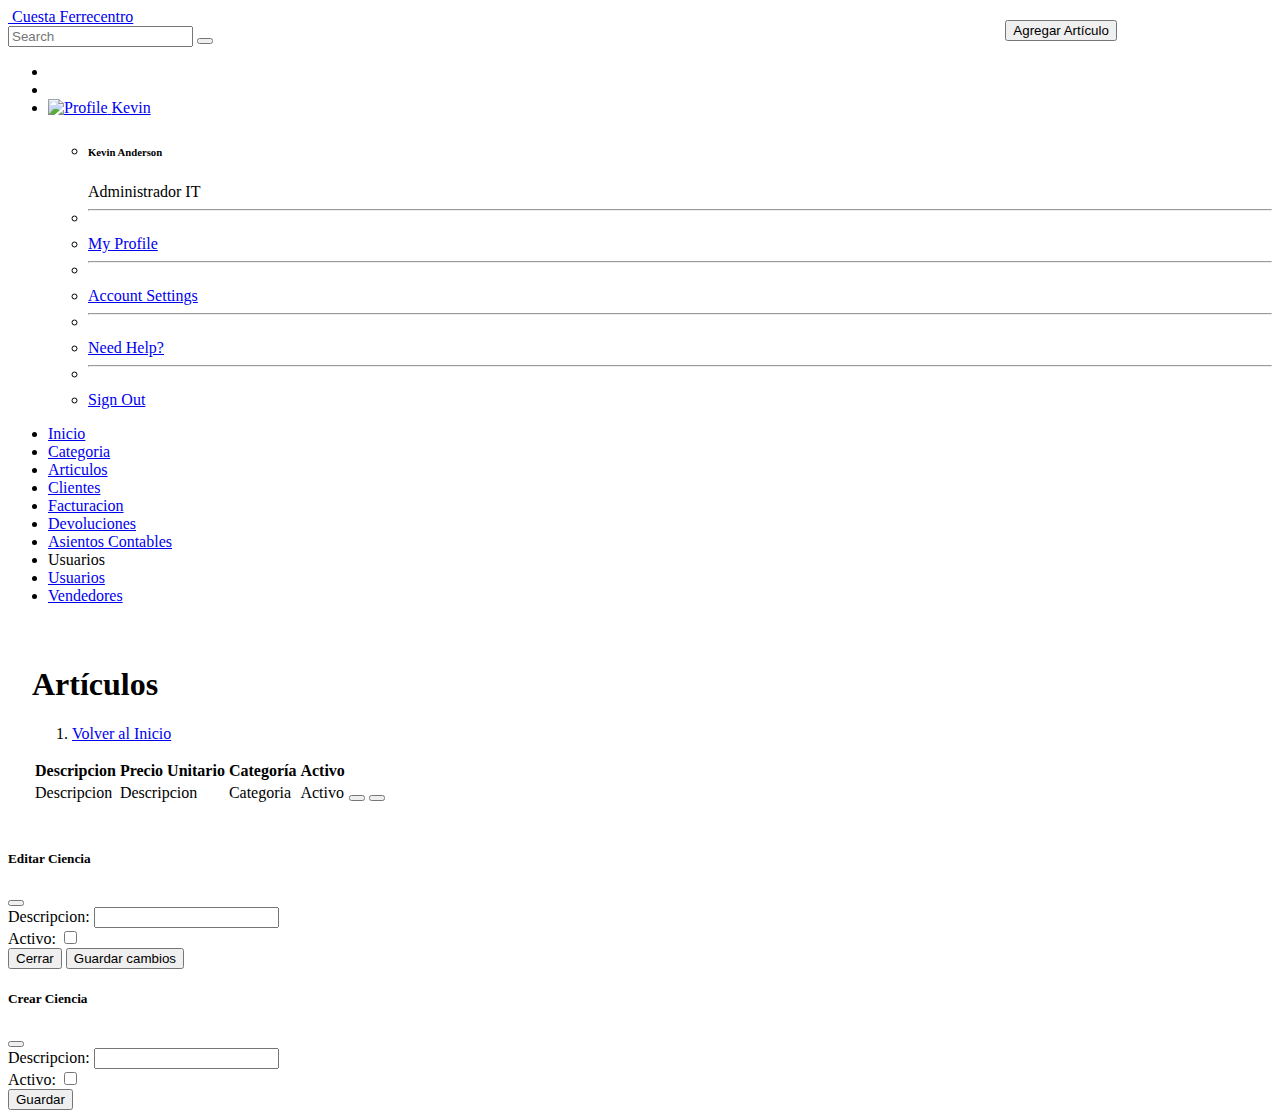
==== src/main/resources/templates/articulos.html @ e39d4e05 "first commit" ====
<!DOCTYPE html>
<html lang="en">

<head>
	<meta charset="utf-8">
	<meta content="width=device-width, initial-scale=1.0" name="viewport">

	<title>Gestion de Artículos</title>
	<meta content="" name="description">
	<meta content="" name="keywords">

	<!-- Favicons -->
	<link href="assets/img/favicon.png" rel="icon">
	<link href="assets/img/apple-touch-icon.png" rel="apple-touch-icon">

	<!-- Google Fonts -->
	<link href="https://fonts.gstatic.com" rel="preconnect">
	<link
		href="https://fonts.googleapis.com/css?family=Open+Sans:300,300i,400,400i,600,600i,700,700i|Nunito:300,300i,400,400i,600,600i,700,700i|Poppins:300,300i,400,400i,500,500i,600,600i,700,700i"
		rel="stylesheet">

	<!-- Vendor CSS Files -->
	<link href="assets/vendor/bootstrap/css/bootstrap.min.css" rel="stylesheet">
	<link href="assets/vendor/bootstrap-icons/bootstrap-icons.css" rel="stylesheet">
	<link href="assets/vendor/boxicons/css/boxicons.min.css" rel="stylesheet">
	<link href="assets/vendor/quill/quill.snow.css" rel="stylesheet">
	<link href="assets/vendor/quill/quill.bubble.css" rel="stylesheet">
	<link href="assets/vendor/remixicon/remixicon.css" rel="stylesheet">
	<link href="assets/vendor/simple-datatables/style.css" rel="stylesheet">

	<!-- Template Main CSS File -->
	<link href="assets/css/style.css" rel="stylesheet">
	<!-- DataTables CSS -->
	<link rel="stylesheet" href="https://cdn.datatables.net/1.12.1/css/jquery.dataTables.min.css">
	<link rel="stylesheet" href="https://cdn.datatables.net/buttons/1.7.1/css/buttons.dataTables.min.css">
	<!-- jQuery -->
	<script src="https://code.jquery.com/jquery-3.6.0.min.js"></script>
	<!-- DataTables JS -->
	<script src="https://cdn.datatables.net/1.12.1/js/jquery.dataTables.min.js"></script>
	<script src="https://cdn.datatables.net/buttons/1.7.1/js/dataTables.buttons.min.js"></script>
	<script src="https://cdnjs.cloudflare.com/ajax/libs/jszip/3.1.3/jszip.min.js"></script>
	<script src="https://cdn.datatables.net/buttons/1.7.1/js/buttons.html5.min.js"></script>
	<script src="https://cdn.datatables.net/buttons/1.7.1/js/buttons.print.min.js"></script>
	<script src="https://cdnjs.cloudflare.com/ajax/libs/pdfmake/0.1.53/pdfmake.min.js"></script>
	<script src="https://cdnjs.cloudflare.com/ajax/libs/pdfmake/0.1.53/vfs_fonts.js"></script>

</head>

<body>

	<div th:if="${errorMessage}" class="alert alert-danger" th:text="${errorMessage}"></div>


	<!-- ======= Header ======= -->
	<header id="header" class="header fixed-top d-flex align-items-center">

		<div class="d-flex align-items-center justify-content-between">
			<a href="index.html" class="logo d-flex align-items-center">
				<img src="assets/img/logo.png" alt="">
				<span class="d-none d-lg-block">Cuesta Ferrecentro</span>
			</a>
			<i class="bi bi-list toggle-sidebar-btn"></i>
		</div><!-- End Logo -->

		<div class="search-bar">
			<form class="search-form d-flex align-items-center" method="POST" action="#">
				<input type="text" name="query" placeholder="Search" title="Enter search keyword">
				<button type="submit" title="Search"><i class="bi bi-search"></i></button>
			</form>
		</div><!-- End Search Bar -->

		<nav class="header-nav ms-auto">
			<ul class="d-flex align-items-center">

				<li class="nav-item d-block d-lg-none">
					<a class="nav-link nav-icon search-bar-toggle " href="#">
						<i class="bi bi-search"></i>
					</a>
				</li><!-- End Search Icon-->

				<li class="nav-item dropdown">


				</li><!-- End Messages Nav -->

				<li class="nav-item dropdown pe-3">

					<a class="nav-link nav-profile d-flex align-items-center pe-0" href="#" data-bs-toggle="dropdown">
						<img src="assets/img/profile-img.jpg" alt="Profile" class="rounded-circle">
						<span class="d-none d-md-block dropdown-toggle ps-2">Kevin</span>
					</a><!-- End Profile Iamge Icon -->

					<ul class="dropdown-menu dropdown-menu-end dropdown-menu-arrow profile">
						<li class="dropdown-header">
							<h6>Kevin Anderson</h6>
							<span>Administrador IT</span>
						</li>
						<li>
							<hr class="dropdown-divider">
						</li>

						<li>
							<a class="dropdown-item d-flex align-items-center" href="users-profile.html">
								<i class="bi bi-person"></i>
								<span>My Profile</span>
							</a>
						</li>
						<li>
							<hr class="dropdown-divider">
						</li>

						<li>
							<a class="dropdown-item d-flex align-items-center" href="users-profile.html">
								<i class="bi bi-gear"></i>
								<span>Account Settings</span>
							</a>
						</li>
						<li>
							<hr class="dropdown-divider">
						</li>

						<li>
							<a class="dropdown-item d-flex align-items-center" href="pages-faq.html">
								<i class="bi bi-question-circle"></i>
								<span>Need Help?</span>
							</a>
						</li>
						<li>
							<hr class="dropdown-divider">
						</li>

						<li>
							<a class="dropdown-item d-flex align-items-center" href="#">
								<i class="bi bi-box-arrow-right"></i>
								<span>Sign Out</span>
							</a>
						</li>

					</ul><!-- End Profile Dropdown Items -->
				</li><!-- End Profile Nav -->

			</ul>
		</nav><!-- End Icons Navigation -->

	</header><!-- End Header -->

	<!-- ======= Sidebar ======= -->
	<aside id="sidebar" class="sidebar">

		<ul class="sidebar-nav" id="sidebar-nav">

			<li class="nav-item">
				<a class="nav-link " href="/index">
					<i class="bi bi-grid"></i>
					<span>Inicio</span>
				</a>

			<li class="nav-item">
				<a class="nav-link collapsed" data-bs-target="#components-nav" href="/categorias">
					<i class="bi bi-menu-button-wide"></i><span>Categoria</span>
				</a>


			<li class="nav-item">
				<a class="nav-link collapsed" data-bs-target="#forms-nav" href="/articulos">
					<i class="bi bi-journal-text"></i><span>Articulos</span>
				</a>
			<li class="nav-item">
				<a class="nav-link collapsed" data-bs-target="#forms-nav" href="/clientes">
					<i class="bi bi-journal-text"></i><span>Clientes</span>
				</a>

			</li><!-- End Forms Nav -->
			<li class="nav-item">
				<a class="nav-link collapsed" data-bs-target="#forms-nav" href="/facturacion">
					<i class="bi bi-journal-text"></i><span>Facturacion</span>
				</a>

			</li><!-- End Forms Nav -->


			<li class="nav-item">
				<a class="nav-link collapsed" data-bs-target="#tables-nav" href="/devoluciones">
					<i class="bi bi-layout-text-window-reverse"></i><span>Devoluciones</span>
				</a>

			</li><!-- End Tables Nav -->		

			

			<li class="nav-item">
				<a class="nav-link collapsed" data-bs-target="#icons-nav" href="/asientosContables">
					<i class="bi bi-gem"></i><span>Asientos Contables</span>
				</a>

			</li><!-- End Icons Nav -->

			<li class="nav-heading">Usuarios</li>

			<li class="nav-item">
				<a class="nav-link collapsed" href="/usuarios">
					<i class="bi bi-person"></i>
					<span>Usuarios</span>
				</a>
			</li><!-- End Profile Page Nav -->

			<li class="nav-item">
				<a class="nav-link collapsed" href="/vendedores">
					<i class="bi bi-question-circle"></i>
					<span>Vendedores</span>
				</a>
			</li><!-- End F.A.Q Page Nav -->
		</ul>

	</aside><!-- End Sidebar-->
	<main id="main" class="main">

		<div class="card" style="padding: 1.5em;">

			<div class="card-body">
				<div class="pagetitle">
					<h1>Artículos</h1>
					<nav>
						<ol class="breadcrumb">
							<li class="breadcrumb-item"><a href="/index">Volver al Inicio</a></li>
							<button style="margin-left: 70em; display: inline-block; position: absolute; top: 20px;"
								type="button" class="btn btn-info" data-bs-toggle="modal"
								data-bs-target="#crearArticuloModal">
								Agregar Artículo
							</button>
						</ol>
					</nav>
				</div><!-- End Page Title -->

				<table class="table table-hover datatable">
					<thead>
						<tr>
							<th>Descripcion</th>
							<th>Precio Unitario</th>
							<th>Categoría</th>
							<th>Activo</th>
							<th></th>
						</tr>
					</thead>
					<tbody>
						<tr th:each="articulo:${articulos}">
							<td th:text="${articulo.descripcion}">Descripcion</td>
							<td th:text="${articulo.precio_unitario}">Descripcion</td>
							<td th:text="${articulo.categoria != null ? articulo.categoria.descripcion : 'Sin categoría'}">Categoria</td>
							<td th:text="${articulo.activo ? 'Sí' : 'No'}">Activo</td>
							<td> <button type="button" class="btn btn-info editButton" th:data-id="${articulo.id}"
									data-bs-toggle="modal" data-bs-target="#editArticulosModal">
									<i class="bi bi-pencil-square"></i>
								</button>
								<form th:action="@{/articulos/delete/{id}(id=${articulo.id})}" method="post"
									style="display:inline;">
									<button type="submit" class="btn btn-danger">
										<i class="bi bi-trash"></i>
									</button>
								</form>
							</td>

						</tr>
					</tbody>
				</table>
			</div>
		</div>


	</main><!-- End #main -->

	<!-- Modal para Editar Ciencias -->

	<div class="modal fade" id="editCienciasModal" tabindex="-1" aria-labelledby="editAutoresLabel" aria-hidden="true">
		<div class="modal-dialog">
			<div class="modal-content">
				<div class="modal-header">
					<h5 class="modal-title" id="editAutoresLabel">Editar Ciencia</h5>
					<button type="button" class="btn-close" data-bs-dismiss="modal" aria-label="Close"></button>
				</div>
				<div class="modal-body">
					<form id="cienciasForm" th:action="@{/articulos/update}" method="post" th:object="${articulos}">
						<input type="hidden" id="cienciaId" name="id">
						<div class="form-group">
							<label for="nombre">Descripcion:</label>
							<input type="text" class="form-control" id="descripcion" name="descripcion"
								th:value="${articulo?.descripcion}">
						</div>

						<div class="form-group">
							<label for="activo">Activo:</label>
							<input type="checkbox" class="form-check-input" id="activo" name="activo">
						</div>

						<div class="modal-footer">
							<button type="button" class="btn btn-secondary" data-bs-dismiss="modal">Cerrar</button>
							<button type="submit" class="btn btn-primary">Guardar cambios</button>
						</div>
					</form>
				</div>
			</div>
		</div>
	</div>



	<!-- Modal para Crear Ciencias -->
	<div class="modal fade" id="crearCienciaModal" tabindex="-1" aria-labelledby="crearCienciasLabel"
		aria-hidden="true">
		<div class="modal-dialog">
			<div class="modal-content">
				<div class="modal-header">
					<h5 class="modal-title" id="crearCienciasLabel">Crear Ciencia</h5>
					<button type="button" class="btn-close" data-bs-dismiss="modal" aria-label="Close"></button>
				</div>
				<div class="modal-body">
					<form th:action="@{/articulos/addnew}" method="post" th:object="${articulo}">
						<div class="form-group">
							<label for="nombre">Descripcion:</label>
							<input type="text" class="form-control" id="descripcion" name="descripcion"
								th:value="${articulo?.descripcion}">
						</div>
						<div class="form-group">
							<label for="activo">Activo:</label>
							<input type="checkbox" class="form-check-input" id="activo" name="activo"
								th:checked="${autor?.activo}">
						</div>
						<button type="submit" class="btn btn-primary">Guardar</button>
					</form>
				</div>
			</div>
		</div>
	</div>








	<!-- ======= Footer ======= -->
	<footer id="footer" class="footer">

	</footer><!-- End Footer -->

	<a href="#" class="back-to-top d-flex align-items-center justify-content-center"><i
			class="bi bi-arrow-up-short"></i></a>

	<!-- Vendor JS Files -->
	<script src="assets/vendor/apexcharts/apexcharts.min.js"></script>
	<script src="assets/vendor/bootstrap/js/bootstrap.bundle.min.js"></script>
	<script src="assets/vendor/chart.js/chart.umd.js"></script>
	<script src="assets/vendor/echarts/echarts.min.js"></script>
	<script src="assets/vendor/quill/quill.js"></script>
	<script src="assets/vendor/simple-datatables/simple-datatables.js"></script>
	<script src="assets/vendor/tinymce/tinymce.min.js"></script>
	<script src="assets/vendor/php-email-form/validate.js"></script>

	<!-- Template Main JS File -->
	<script>
		$(document).ready(function () {
			$('.datatable').DataTable({
				dom: 'Bfrtip',
				buttons: [
					{
						extend: 'excelHtml5',
						text: 'Exportar a Excel',
						title: 'Reporte de Ciencias'
					},
					{
						extend: 'pdfHtml5',
						text: 'Exportar a PDF',
						title: 'Reporte de Ciencias',
						orientation: 'landscape',
						pageSize: 'A4'
					},
					'print'
				]
			});
		});

		document.addEventListener('DOMContentLoaded', function () {
			var editAutoresModal = document.getElementById('editAutoresModal');
			if (editAutoresModal) {
				editAutoresModal.addEventListener('show.bs.modal', function (event) {
					var button = event.relatedTarget; // Button that triggered the modal
					var autorId = button.getAttribute('data-id'); // Extract the ID from data-id attribute

					// Set the autorId in the hidden input field
					document.getElementById('autorId').value = autorId;

					// Optional: Fetch additional details if needed
				});
			}
		});

		document.addEventListener('DOMContentLoaded', function () {
			document.querySelectorAll('.editButton').forEach(button => {
				button.addEventListener('click', function () {
					const cienciaId = this.getAttribute('data-id');
					const row = this.closest('tr');
					const descripcion = row.children[0].innerText;
					const activo = row.children[2].innerText === 'Sí'; // Convertir el texto en booleano


					// Rellenar el formulario del modal
					document.getElementById('cienciaId').value = cienciaId;
					document.getElementById('descripcion').value = descripcion;

				});
			});
		});



	</script>

</body>

</html>
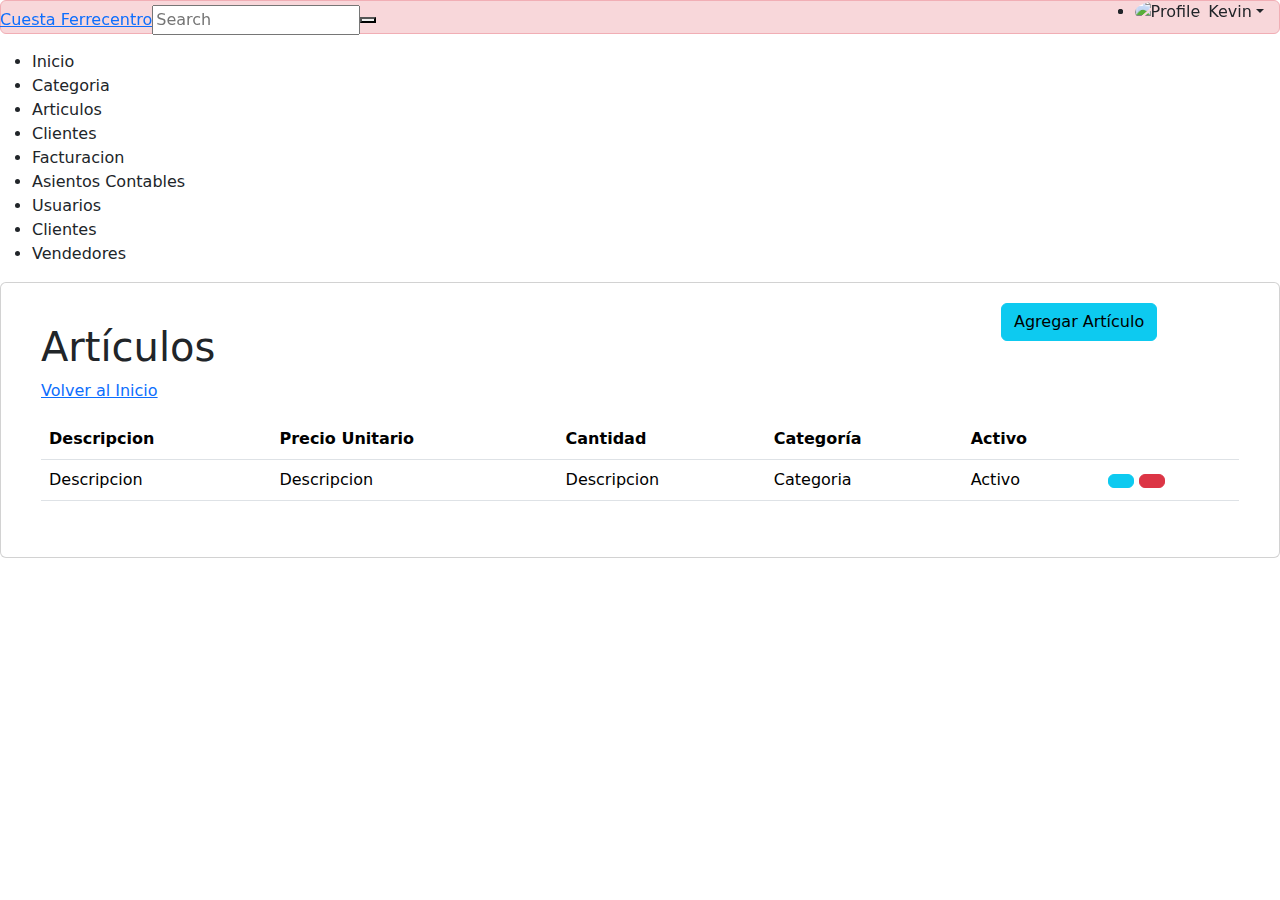
==== commit 5faaf22f: "Add js scripts to make articulos get deleted" ====
--- a/src/main/resources/templates/articulos.html
+++ b/src/main/resources/templates/articulos.html
@@ -9,9 +9,16 @@
 	<meta content="" name="description">
 	<meta content="" name="keywords">
 
+	<!-- Incluye jQuery -->
+	<meta content="" name="description">
+	<meta content="" name="keywords">
+
 	<!-- Favicons -->
 	<link href="assets/img/favicon.png" rel="icon">
 	<link href="assets/img/apple-touch-icon.png" rel="apple-touch-icon">
+	<link href="https://cdn.jsdelivr.net/npm/bootstrap@5.3.0/dist/css/bootstrap.min.css" rel="stylesheet">
+	<script src="https://code.jquery.com/jquery-3.6.0.min.js"></script>
+	<script src="https://cdn.jsdelivr.net/npm/bootstrap@5.3.0/dist/js/bootstrap.bundle.min.js"></script>
 
 	<!-- Google Fonts -->
 	<link href="https://fonts.gstatic.com" rel="preconnect">
@@ -55,7 +62,7 @@
 	<header id="header" class="header fixed-top d-flex align-items-center">
 
 		<div class="d-flex align-items-center justify-content-between">
-			<a href="index.html" class="logo d-flex align-items-center">
+			<a href="index" class="logo d-flex align-items-center">
 				<img src="assets/img/logo.png" alt="">
 				<span class="d-none d-lg-block">Cuesta Ferrecentro</span>
 			</a>
@@ -150,7 +157,7 @@
 		<ul class="sidebar-nav" id="sidebar-nav">
 
 			<li class="nav-item">
-				<a class="nav-link " href="/index">
+				<a class="nav-link " href="index">
 					<i class="bi bi-grid"></i>
 					<span>Inicio</span>
 				</a>
@@ -170,49 +177,35 @@
 					<i class="bi bi-journal-text"></i><span>Clientes</span>
 				</a>
 
-			</li><!-- End Forms Nav -->
 			<li class="nav-item">
 				<a class="nav-link collapsed" data-bs-target="#forms-nav" href="/facturacion">
 					<i class="bi bi-journal-text"></i><span>Facturacion</span>
 				</a>
 
-			</li><!-- End Forms Nav -->
-
-
-			<li class="nav-item">
-				<a class="nav-link collapsed" data-bs-target="#tables-nav" href="/devoluciones">
-					<i class="bi bi-layout-text-window-reverse"></i><span>Devoluciones</span>
-				</a>
-
-			</li><!-- End Tables Nav -->		
-
-			
-
 			<li class="nav-item">
 				<a class="nav-link collapsed" data-bs-target="#icons-nav" href="/asientosContables">
 					<i class="bi bi-gem"></i><span>Asientos Contables</span>
 				</a>
 
-			</li><!-- End Icons Nav -->
 
 			<li class="nav-heading">Usuarios</li>
 
 			<li class="nav-item">
 				<a class="nav-link collapsed" href="/usuarios">
 					<i class="bi bi-person"></i>
-					<span>Usuarios</span>
-				</a>
-			</li><!-- End Profile Page Nav -->
+					<span>Clientes</span>
+				</a>
 
 			<li class="nav-item">
 				<a class="nav-link collapsed" href="/vendedores">
 					<i class="bi bi-question-circle"></i>
 					<span>Vendedores</span>
 				</a>
-			</li><!-- End F.A.Q Page Nav -->
+			</li>
 		</ul>
 
 	</aside><!-- End Sidebar-->
+
 	<main id="main" class="main">
 
 		<div class="card" style="padding: 1.5em;">
@@ -223,7 +216,7 @@
 					<nav>
 						<ol class="breadcrumb">
 							<li class="breadcrumb-item"><a href="/index">Volver al Inicio</a></li>
-							<button style="margin-left: 70em; display: inline-block; position: absolute; top: 20px;"
+							<button style="margin-left: 60em; display: inline-block; position: absolute; top: 20px;"
 								type="button" class="btn btn-info" data-bs-toggle="modal"
 								data-bs-target="#crearArticuloModal">
 								Agregar Artículo
@@ -237,6 +230,7 @@
 						<tr>
 							<th>Descripcion</th>
 							<th>Precio Unitario</th>
+							<th>Cantidad</th>
 							<th>Categoría</th>
 							<th>Activo</th>
 							<th></th>
@@ -246,15 +240,19 @@
 						<tr th:each="articulo:${articulos}">
 							<td th:text="${articulo.descripcion}">Descripcion</td>
 							<td th:text="${articulo.precio_unitario}">Descripcion</td>
-							<td th:text="${articulo.categoria != null ? articulo.categoria.descripcion : 'Sin categoría'}">Categoria</td>
+							<td th:text="${articulo.cantidad}">Descripcion</td>
+							<td
+								th:text="${articulo.categoria != null ? articulo.categoria.descripcion : 'Sin categoría'}">
+								Categoria</td>
 							<td th:text="${articulo.activo ? 'Sí' : 'No'}">Activo</td>
 							<td> <button type="button" class="btn btn-info editButton" th:data-id="${articulo.id}"
 									data-bs-toggle="modal" data-bs-target="#editArticulosModal">
 									<i class="bi bi-pencil-square"></i>
 								</button>
-								<form th:action="@{/articulos/delete/{id}(id=${articulo.id})}" method="post"
-									style="display:inline;">
-									<button type="submit" class="btn btn-danger">
+								<form id="deleteForm" th:action="@{/articulos/delete/{id}(id=${articulo.id})}"
+									method="post" style="display:inline;">
+									<button type="button" class="btn btn-danger"
+										th:onclick="abrirModalEliminar([[${articulo.id}]])">
 										<i class="bi bi-trash"></i>
 									</button>
 								</form>
@@ -269,63 +267,51 @@
 
 	</main><!-- End #main -->
 
-	<!-- Modal para Editar Ciencias -->
-
-	<div class="modal fade" id="editCienciasModal" tabindex="-1" aria-labelledby="editAutoresLabel" aria-hidden="true">
-		<div class="modal-dialog">
-			<div class="modal-content">
-				<div class="modal-header">
-					<h5 class="modal-title" id="editAutoresLabel">Editar Ciencia</h5>
-					<button type="button" class="btn-close" data-bs-dismiss="modal" aria-label="Close"></button>
-				</div>
-				<div class="modal-body">
-					<form id="cienciasForm" th:action="@{/articulos/update}" method="post" th:object="${articulos}">
-						<input type="hidden" id="cienciaId" name="id">
-						<div class="form-group">
-							<label for="nombre">Descripcion:</label>
-							<input type="text" class="form-control" id="descripcion" name="descripcion"
-								th:value="${articulo?.descripcion}">
-						</div>
-
-						<div class="form-group">
-							<label for="activo">Activo:</label>
-							<input type="checkbox" class="form-check-input" id="activo" name="activo">
-						</div>
-
-						<div class="modal-footer">
-							<button type="button" class="btn btn-secondary" data-bs-dismiss="modal">Cerrar</button>
-							<button type="submit" class="btn btn-primary">Guardar cambios</button>
-						</div>
-					</form>
-				</div>
-			</div>
-		</div>
-	</div>
-
-
-
-	<!-- Modal para Crear Ciencias -->
-	<div class="modal fade" id="crearCienciaModal" tabindex="-1" aria-labelledby="crearCienciasLabel"
+	<!-- Modal para Editar Articulos -->
+
+	<div class="modal fade" id="EditarArticuloModal" tabindex="-1" aria-labelledby="editArticulosLabel"
 		aria-hidden="true">
 		<div class="modal-dialog">
 			<div class="modal-content">
 				<div class="modal-header">
-					<h5 class="modal-title" id="crearCienciasLabel">Crear Ciencia</h5>
+					<h5 class="modal-title" id="editArticulosLabel">Editar Articulo</h5>
 					<button type="button" class="btn-close" data-bs-dismiss="modal" aria-label="Close"></button>
 				</div>
 				<div class="modal-body">
-					<form th:action="@{/articulos/addnew}" method="post" th:object="${articulo}">
+					<form id="cienciasForm" th:action="@{/articulos/update}" method="post" th:object="${articulos}">
+						<input type="hidden" id="articuloId" name="id">
 						<div class="form-group">
 							<label for="nombre">Descripcion:</label>
 							<input type="text" class="form-control" id="descripcion" name="descripcion"
 								th:value="${articulo?.descripcion}">
 						</div>
 						<div class="form-group">
-							<label for="activo">Activo:</label>
-							<input type="checkbox" class="form-check-input" id="activo" name="activo"
-								th:checked="${autor?.activo}">
-						</div>
-						<button type="submit" class="btn btn-primary">Guardar</button>
+							<label for="nombre">Precio Unitario:</label>
+							<input type="text" class="form-control" id="descripcion" name="precio_unitario"
+								th:value="${articulo?.precio_unitario}">
+						</div>
+						<div class="form-group">
+							<label for="nombre">Cantidad:</label>
+							<input type="text" class="form-control" id="cantidad" name="cantidad"
+								th:value="${articulo?.cantidad}">
+						</div>
+
+						<div class="form-group">
+							<label for="idioma">Categoria:</label>
+							<select class="form-control" id="categoria" name="categoria.id">
+								<option th:each="categoria : ${categorias}" th:value="${categoria.id}"
+									th:text="${categoria.descripcion}"></option>
+							</select>
+						</div>
+						<div class="form-group">
+							<label for="activo">Activo</label>
+							<input type="checkbox" class="form-check-input" id="activo" name="activo">
+						</div>
+
+						<div class="modal-footer">
+							<button type="button" class="btn btn-secondary" data-bs-dismiss="modal">Cerrar</button>
+							<button type="submit" class="btn btn-primary">Guardar cambios</button>
+						</div>
 					</form>
 				</div>
 			</div>
@@ -333,9 +319,72 @@
 	</div>
 
 
-
-
-
+	<!-- Modal para Crear Articulos -->
+	<div class="modal fade" id="crearArticuloModal" tabindex="-1" aria-labelledby="crearArticulosLabel"
+		aria-hidden="true">
+		<div class="modal-dialog">
+			<div class="modal-content">
+				<div class="modal-header">
+					<h5 class="modal-title" id="crearArticulosLabel">Crear Articulo</h5>
+					<button type="button" class="btn-close" data-bs-dismiss="modal" aria-label="Close"></button>
+				</div>
+				<div class="modal-body">
+					<form th:action="@{/articulos/addnew}" method="post" th:object="${articulo}">
+						<div class="form-group">
+							<label for="nombre">Descripcion:</label>
+							<input type="text" class="form-control" id="descripcion" name="descripcion"
+								th:value="${articulo?.descripcion}">
+						</div>
+						<div class="form-group">
+							<label for="nombre">Precio Unitario:</label>
+							<input type="text" class="form-control" id="descripcion" name="precio_unitario"
+								th:value="${articulo?.precio_unitario}">
+						</div>
+						<div class="form-group">
+							<label for="nombre">Cantidad:</label>
+							<input type="text" class="form-control" id="cantidad" name="cantidad"
+								th:value="${articulo?.cantidad}">
+						</div>
+
+						<div class="form-group">
+							<label for="idioma">Categoria:</label>
+							<select class="form-control" id="categoria" name="categoria.id">
+								<option th:each="categoria : ${categorias}" th:value="${categoria.id}"
+									th:text="${categoria.descripcion}"></option>
+							</select>
+						</div>
+						<br>
+						<div class="form-group" style="margin-top: 0.5px;">
+							<label for="activo">Activo</label>
+							<input type="checkbox" class="form-check-input" id="activo" name="activo">
+						</div>
+						<br>
+						<button type="submit" class="btn btn-primary">Guardar</button>
+					</form>
+				</div>
+			</div>
+		</div>
+	</div>
+
+	<!-- Modal para Disminuir Cantidad de Artículo -->
+	<div class="modal fade" id="deleteModal" tabindex="-1" aria-labelledby="BorrarArticulosLabel" aria-hidden="true">
+		<div class="modal-dialog">
+			<div class="modal-content">
+				<div class="modal-header">
+					<h5 class="modal-title" id="BorrarArticulosLabel">Disminuir Cantidad de Artículo</h5>
+					<button type="button" class="btn-close" data-bs-dismiss="modal" aria-label="Close"></button>
+				</div>
+				<div class="modal-body">
+					<p>Ingrese la cantidad que desea eliminar:</p>
+					<input type="number" id="cantidadEliminar" min="1" class="form-control">
+				</div>
+				<div class="modal-footer">
+					<button id="confirmarEliminar" class="btn btn-danger">Confirmar</button>
+					<button type="button" class="btn btn-secondary" data-bs-dismiss="modal">Cerrar</button>
+				</div>
+			</div>
+		</div>
+	</div>
 
 
 
@@ -347,38 +396,43 @@
 	<a href="#" class="back-to-top d-flex align-items-center justify-content-center"><i
 			class="bi bi-arrow-up-short"></i></a>
 
-	<!-- Vendor JS Files -->
-	<script src="assets/vendor/apexcharts/apexcharts.min.js"></script>
-	<script src="assets/vendor/bootstrap/js/bootstrap.bundle.min.js"></script>
-	<script src="assets/vendor/chart.js/chart.umd.js"></script>
-	<script src="assets/vendor/echarts/echarts.min.js"></script>
-	<script src="assets/vendor/quill/quill.js"></script>
-	<script src="assets/vendor/simple-datatables/simple-datatables.js"></script>
-	<script src="assets/vendor/tinymce/tinymce.min.js"></script>
-	<script src="assets/vendor/php-email-form/validate.js"></script>
-
-	<!-- Template Main JS File -->
+	<script src="assets/js/main.js"></script>
+
 	<script>
-		$(document).ready(function () {
-			$('.datatable').DataTable({
-				dom: 'Bfrtip',
-				buttons: [
-					{
-						extend: 'excelHtml5',
-						text: 'Exportar a Excel',
-						title: 'Reporte de Ciencias'
-					},
-					{
-						extend: 'pdfHtml5',
-						text: 'Exportar a PDF',
-						title: 'Reporte de Ciencias',
-						orientation: 'landscape',
-						pageSize: 'A4'
-					},
-					'print'
-				]
-			});
+
+		let articuloId;
+
+		function abrirModalEliminar(id) {
+			articuloId = id; // Guarda el ID del artículo
+
+			// Abre el modal usando Bootstrap
+			const deleteModal = new bootstrap.Modal(document.getElementById("deleteModal"));
+			deleteModal.show();
+		}
+
+		document.getElementById("confirmarEliminar").addEventListener("click", function () {
+			const cantidad = document.getElementById("cantidadEliminar").value;
+			if (cantidad > 0) {
+				// Crea un formulario de eliminación y envíalo
+				const form = document.createElement("form");
+				form.method = "POST";
+				form.action = `/articulos/delete/${articuloId}`;
+
+				const inputCantidad = document.createElement("input");
+				inputCantidad.type = "hidden";
+				inputCantidad.name = "cantidad";
+				inputCantidad.value = cantidad;
+				form.appendChild(inputCantidad);
+
+				document.body.appendChild(form);
+				form.submit();
+			} else {
+				alert("Por favor, ingrese una cantidad válida.");
+			}
 		});
+
+
+
 
 		document.addEventListener('DOMContentLoaded', function () {
 			var editAutoresModal = document.getElementById('editAutoresModal');
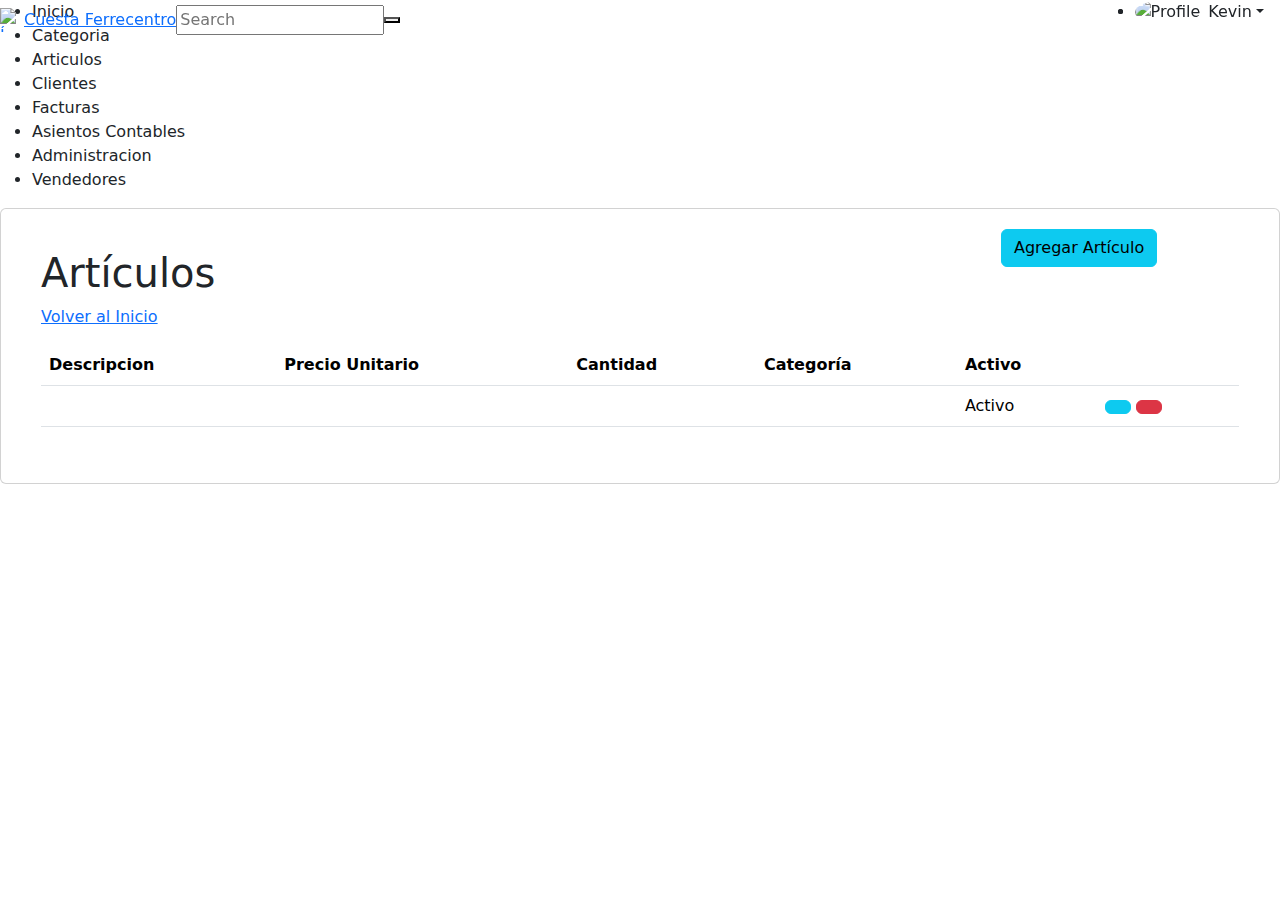
==== commit a68ed08d: "Styling the views" ====
--- a/src/main/resources/templates/articulos.html
+++ b/src/main/resources/templates/articulos.html
@@ -55,15 +55,12 @@
 
 <body>
 
-	<div th:if="${errorMessage}" class="alert alert-danger" th:text="${errorMessage}"></div>
-
-
 	<!-- ======= Header ======= -->
 	<header id="header" class="header fixed-top d-flex align-items-center">
 
 		<div class="d-flex align-items-center justify-content-between">
 			<a href="index" class="logo d-flex align-items-center">
-				<img src="assets/img/logo.png" alt="">
+				<img src="https://e7.pngegg.com/pngimages/239/499/png-clipart-computer-icons-others-miscellaneous-desktop-wallpaper-thumbnail.png" alt="Ícono" style="width: 24px; height: 24px;">
 				<span class="d-none d-lg-block">Cuesta Ferrecentro</span>
 			</a>
 			<i class="bi bi-list toggle-sidebar-btn"></i>
@@ -84,12 +81,8 @@
 						<i class="bi bi-search"></i>
 					</a>
 				</li><!-- End Search Icon-->
-
 				<li class="nav-item dropdown">
-
-
 				</li><!-- End Messages Nav -->
-
 				<li class="nav-item dropdown pe-3">
 
 					<a class="nav-link nav-profile d-flex align-items-center pe-0" href="#" data-bs-toggle="dropdown">
@@ -153,9 +146,7 @@
 
 	<!-- ======= Sidebar ======= -->
 	<aside id="sidebar" class="sidebar">
-
 		<ul class="sidebar-nav" id="sidebar-nav">
-
 			<li class="nav-item">
 				<a class="nav-link " href="index">
 					<i class="bi bi-grid"></i>
@@ -166,11 +157,9 @@
 				<a class="nav-link collapsed" data-bs-target="#components-nav" href="/categorias">
 					<i class="bi bi-menu-button-wide"></i><span>Categoria</span>
 				</a>
-
-
 			<li class="nav-item">
 				<a class="nav-link collapsed" data-bs-target="#forms-nav" href="/articulos">
-					<i class="bi bi-journal-text"></i><span>Articulos</span>
+					<i class="bi bi-tools"></i><span>Articulos</span>
 				</a>
 			<li class="nav-item">
 				<a class="nav-link collapsed" data-bs-target="#forms-nav" href="/clientes">
@@ -179,23 +168,14 @@
 
 			<li class="nav-item">
 				<a class="nav-link collapsed" data-bs-target="#forms-nav" href="/facturacion">
-					<i class="bi bi-journal-text"></i><span>Facturacion</span>
+					<i class="bi bi-receipt"></i><span>Facturas</span>
 				</a>
 
 			<li class="nav-item">
 				<a class="nav-link collapsed" data-bs-target="#icons-nav" href="/asientosContables">
-					<i class="bi bi-gem"></i><span>Asientos Contables</span>
-				</a>
-
-
-			<li class="nav-heading">Usuarios</li>
-
-			<li class="nav-item">
-				<a class="nav-link collapsed" href="/usuarios">
-					<i class="bi bi-person"></i>
-					<span>Clientes</span>
-				</a>
-
+					<i class="bi bi-bank"></i><span>Asientos Contables</span>
+				</a>
+			<li class="nav-heading">Administracion</li>
 			<li class="nav-item">
 				<a class="nav-link collapsed" href="/vendedores">
 					<i class="bi bi-question-circle"></i>
@@ -205,7 +185,6 @@
 		</ul>
 
 	</aside><!-- End Sidebar-->
-
 	<main id="main" class="main">
 
 		<div class="card" style="padding: 1.5em;">
@@ -215,7 +194,7 @@
 					<h1>Artículos</h1>
 					<nav>
 						<ol class="breadcrumb">
-							<li class="breadcrumb-item"><a href="/index">Volver al Inicio</a></li>
+							<li class="breadcrumb-item"><a href="index">Volver al Inicio</a></li>
 							<button style="margin-left: 60em; display: inline-block; position: absolute; top: 20px;"
 								type="button" class="btn btn-info" data-bs-toggle="modal"
 								data-bs-target="#crearArticuloModal">
@@ -224,7 +203,6 @@
 						</ol>
 					</nav>
 				</div><!-- End Page Title -->
-
 				<table class="table table-hover datatable">
 					<thead>
 						<tr>
@@ -238,12 +216,12 @@
 					</thead>
 					<tbody>
 						<tr th:each="articulo:${articulos}">
-							<td th:text="${articulo.descripcion}">Descripcion</td>
-							<td th:text="${articulo.precio_unitario}">Descripcion</td>
-							<td th:text="${articulo.cantidad}">Descripcion</td>
+							<td th:text="${articulo.descripcion}"></td>
+							<td th:text="${articulo.precio_unitario}"></td>
+							<td th:text="${articulo.cantidad}"></td>
 							<td
 								th:text="${articulo.categoria != null ? articulo.categoria.descripcion : 'Sin categoría'}">
-								Categoria</td>
+							</td>
 							<td th:text="${articulo.activo ? 'Sí' : 'No'}">Activo</td>
 							<td> <button type="button" class="btn btn-info editButton" th:data-id="${articulo.id}"
 									data-bs-toggle="modal" data-bs-target="#editArticulosModal">
@@ -257,18 +235,14 @@
 									</button>
 								</form>
 							</td>
-
 						</tr>
 					</tbody>
 				</table>
 			</div>
 		</div>
-
-
 	</main><!-- End #main -->
 
 	<!-- Modal para Editar Articulos -->
-
 	<div class="modal fade" id="EditarArticuloModal" tabindex="-1" aria-labelledby="editArticulosLabel"
 		aria-hidden="true">
 		<div class="modal-dialog">
@@ -295,7 +269,6 @@
 							<input type="text" class="form-control" id="cantidad" name="cantidad"
 								th:value="${articulo?.cantidad}">
 						</div>
-
 						<div class="form-group">
 							<label for="idioma">Categoria:</label>
 							<select class="form-control" id="categoria" name="categoria.id">
@@ -317,7 +290,6 @@
 			</div>
 		</div>
 	</div>
-
 
 	<!-- Modal para Crear Articulos -->
 	<div class="modal fade" id="crearArticuloModal" tabindex="-1" aria-labelledby="crearArticulosLabel"
@@ -386,8 +358,6 @@
 		</div>
 	</div>
 
-
-
 	<!-- ======= Footer ======= -->
 	<footer id="footer" class="footer">
 
@@ -396,16 +366,11 @@
 	<a href="#" class="back-to-top d-flex align-items-center justify-content-center"><i
 			class="bi bi-arrow-up-short"></i></a>
 
-	<script src="assets/js/main.js"></script>
-
 	<script>
-
 		let articuloId;
 
 		function abrirModalEliminar(id) {
-			articuloId = id; // Guarda el ID del artículo
-
-			// Abre el modal usando Bootstrap
+			articuloId = id; 
 			const deleteModal = new bootstrap.Modal(document.getElementById("deleteModal"));
 			deleteModal.show();
 		}
@@ -413,7 +378,6 @@
 		document.getElementById("confirmarEliminar").addEventListener("click", function () {
 			const cantidad = document.getElementById("cantidadEliminar").value;
 			if (cantidad > 0) {
-				// Crea un formulario de eliminación y envíalo
 				const form = document.createElement("form");
 				form.method = "POST";
 				form.action = `/articulos/delete/${articuloId}`;
@@ -423,7 +387,6 @@
 				inputCantidad.name = "cantidad";
 				inputCantidad.value = cantidad;
 				form.appendChild(inputCantidad);
-
 				document.body.appendChild(form);
 				form.submit();
 			} else {
@@ -431,20 +394,14 @@
 			}
 		});
 
-
-
-
 		document.addEventListener('DOMContentLoaded', function () {
-			var editAutoresModal = document.getElementById('editAutoresModal');
-			if (editAutoresModal) {
-				editAutoresModal.addEventListener('show.bs.modal', function (event) {
+			var editArticulosModal = document.getElementById('editArticulosModal');
+			if (editArticulosModal) {
+				editArticulosModal.addEventListener('show.bs.modal', function (event) {
 					var button = event.relatedTarget; // Button that triggered the modal
-					var autorId = button.getAttribute('data-id'); // Extract the ID from data-id attribute
-
-					// Set the autorId in the hidden input field
-					document.getElementById('autorId').value = autorId;
-
-					// Optional: Fetch additional details if needed
+					var articuloId = button.getAttribute('data-id'); // Extract the ID from data-id attribute
+
+					document.getElementById('articuloId').value = articuloId;
 				});
 			}
 		});
@@ -455,8 +412,7 @@
 					const cienciaId = this.getAttribute('data-id');
 					const row = this.closest('tr');
 					const descripcion = row.children[0].innerText;
-					const activo = row.children[2].innerText === 'Sí'; // Convertir el texto en booleano
-
+					const activo = row.children[2].innerText === 'Sí';
 
 					// Rellenar el formulario del modal
 					document.getElementById('cienciaId').value = cienciaId;
@@ -465,9 +421,6 @@
 				});
 			});
 		});
-
-
-
 	</script>
 
 </body>
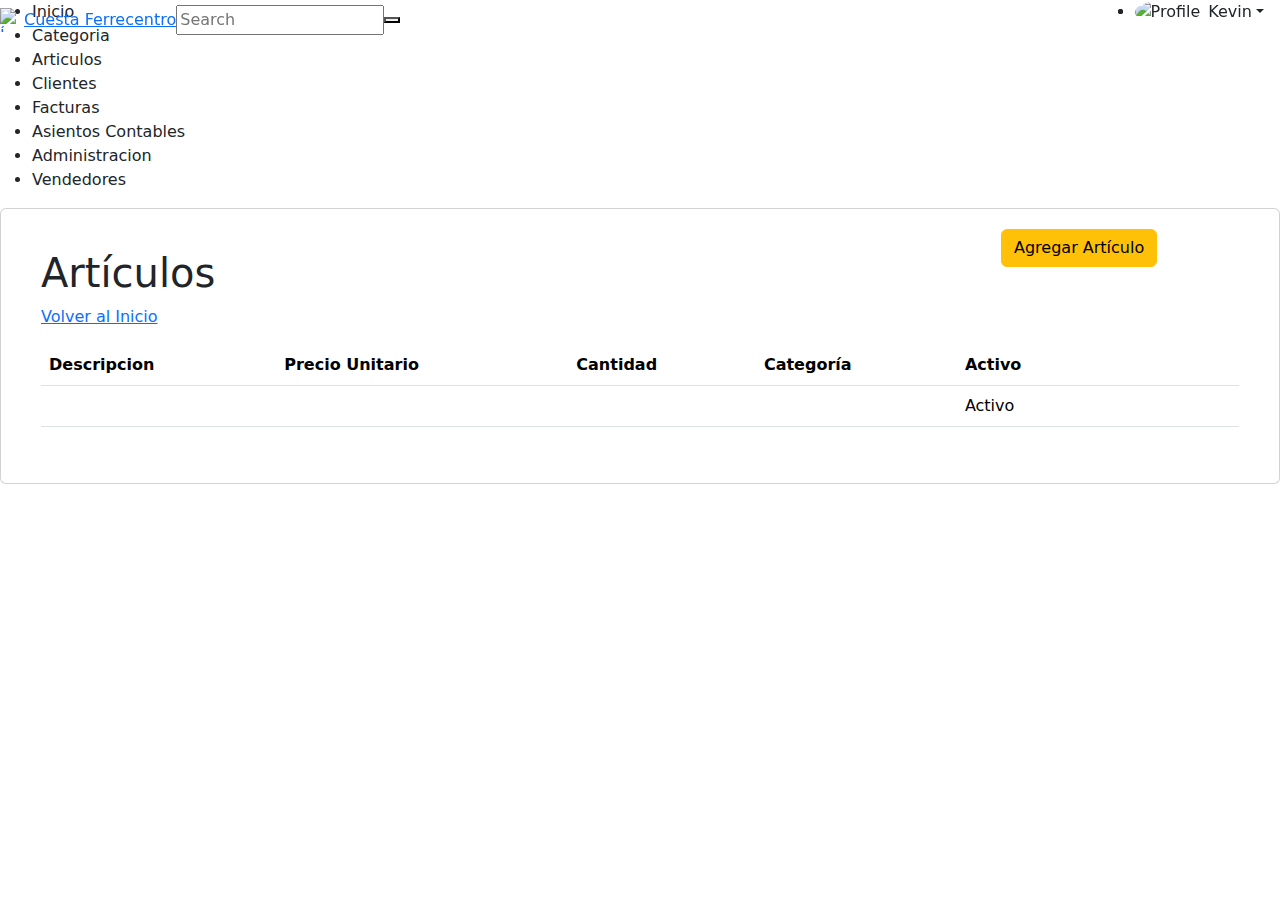
==== commit c4e70df1: "Finish adding ui fixes to the views" ====
--- a/src/main/resources/templates/articulos.html
+++ b/src/main/resources/templates/articulos.html
@@ -5,9 +5,7 @@
 	<meta charset="utf-8">
 	<meta content="width=device-width, initial-scale=1.0" name="viewport">
 
-	<title>Gestion de Artículos</title>
-	<meta content="" name="description">
-	<meta content="" name="keywords">
+	<title>Gestión de Asientos Contables</title>
 
 	<!-- Incluye jQuery -->
 	<meta content="" name="description">
@@ -51,6 +49,7 @@
 	<script src="https://cdnjs.cloudflare.com/ajax/libs/pdfmake/0.1.53/pdfmake.min.js"></script>
 	<script src="https://cdnjs.cloudflare.com/ajax/libs/pdfmake/0.1.53/vfs_fonts.js"></script>
 
+
 </head>
 
 <body>
@@ -172,7 +171,7 @@
 				</a>
 
 			<li class="nav-item">
-				<a class="nav-link collapsed" data-bs-target="#icons-nav" href="/asientosContables">
+				<a class="nav-link collapsed" data-bs-target="#icons-nav" href="/asientos">
 					<i class="bi bi-bank"></i><span>Asientos Contables</span>
 				</a>
 			<li class="nav-heading">Administracion</li>
@@ -187,176 +186,178 @@
 	</aside><!-- End Sidebar-->
 	<main id="main" class="main">
 
-		<div class="card" style="padding: 1.5em;">
-
-			<div class="card-body">
-				<div class="pagetitle">
-					<h1>Artículos</h1>
-					<nav>
-						<ol class="breadcrumb">
-							<li class="breadcrumb-item"><a href="index">Volver al Inicio</a></li>
-							<button style="margin-left: 60em; display: inline-block; position: absolute; top: 20px;"
-								type="button" class="btn btn-info" data-bs-toggle="modal"
-								data-bs-target="#crearArticuloModal">
-								Agregar Artículo
-							</button>
-						</ol>
-					</nav>
-				</div><!-- End Page Title -->
-				<table class="table table-hover datatable">
-					<thead>
-						<tr>
-							<th>Descripcion</th>
-							<th>Precio Unitario</th>
-							<th>Cantidad</th>
-							<th>Categoría</th>
-							<th>Activo</th>
-							<th></th>
-						</tr>
-					</thead>
-					<tbody>
-						<tr th:each="articulo:${articulos}">
-							<td th:text="${articulo.descripcion}"></td>
-							<td th:text="${articulo.precio_unitario}"></td>
-							<td th:text="${articulo.cantidad}"></td>
-							<td
-								th:text="${articulo.categoria != null ? articulo.categoria.descripcion : 'Sin categoría'}">
-							</td>
-							<td th:text="${articulo.activo ? 'Sí' : 'No'}">Activo</td>
-							<td> <button type="button" class="btn btn-info editButton" th:data-id="${articulo.id}"
-									data-bs-toggle="modal" data-bs-target="#editArticulosModal">
-									<i class="bi bi-pencil-square"></i>
+			<div class="card" style="padding: 1.5em;">
+
+				<div class="card-body">
+					<div class="pagetitle">
+						<h1>Artículos</h1>
+						<nav>
+							<ol class="breadcrumb">
+								<li class="breadcrumb-item"><a href="index">Volver al Inicio</a></li>
+								<button style="margin-left: 60em; display: inline-block; position: absolute; top: 20px;"
+									type="button" class="btn btn-warning" data-bs-toggle="modal"
+									data-bs-target="#crearArticuloModal">
+									Agregar Artículo
 								</button>
-								<form id="deleteForm" th:action="@{/articulos/delete/{id}(id=${articulo.id})}"
-									method="post" style="display:inline;">
-									<button type="button" class="btn btn-danger"
-										th:onclick="abrirModalEliminar([[${articulo.id}]])">
-										<i class="bi bi-trash"></i>
+							</ol>
+						</nav>
+					</div><!-- End Page Title -->
+					<table class="table table-hover datatable">
+						<thead>
+							<tr>
+								<th>Descripcion</th>
+								<th>Precio Unitario</th>
+								<th>Cantidad</th>
+								<th>Categoría</th>
+								<th>Activo</th>
+								<th></th>
+							</tr>
+						</thead>
+						<tbody>
+							<tr th:each="articulo:${articulos}">
+								<td th:text="${articulo.descripcion}"></td>
+								<td th:text="${articulo.precio_unitario}"></td>
+								<td th:text="${articulo.cantidad}"></td>
+								<td
+									th:text="${articulo.categoria != null ? articulo.categoria.descripcion : 'Sin categoría'}">
+								</td>
+								<td th:text="${articulo.activo ? 'Sí' : 'No'}">Activo</td>
+								<td> <button type="button" class="btn editButton" th:data-id="${articulo.id}"
+										data-bs-toggle="modal" data-bs-target="#editArticulosModal">
+										<i class="bi bi-pencil-square"></i>
 									</button>
-								</form>
-							</td>
-						</tr>
-					</tbody>
-				</table>
-			</div>
-		</div>
-	</main><!-- End #main -->
-
-	<!-- Modal para Editar Articulos -->
-	<div class="modal fade" id="EditarArticuloModal" tabindex="-1" aria-labelledby="editArticulosLabel"
-		aria-hidden="true">
-		<div class="modal-dialog">
-			<div class="modal-content">
-				<div class="modal-header">
-					<h5 class="modal-title" id="editArticulosLabel">Editar Articulo</h5>
-					<button type="button" class="btn-close" data-bs-dismiss="modal" aria-label="Close"></button>
-				</div>
-				<div class="modal-body">
-					<form id="cienciasForm" th:action="@{/articulos/update}" method="post" th:object="${articulos}">
-						<input type="hidden" id="articuloId" name="id">
-						<div class="form-group">
-							<label for="nombre">Descripcion:</label>
-							<input type="text" class="form-control" id="descripcion" name="descripcion"
-								th:value="${articulo?.descripcion}">
-						</div>
-						<div class="form-group">
-							<label for="nombre">Precio Unitario:</label>
-							<input type="text" class="form-control" id="descripcion" name="precio_unitario"
-								th:value="${articulo?.precio_unitario}">
-						</div>
-						<div class="form-group">
-							<label for="nombre">Cantidad:</label>
-							<input type="text" class="form-control" id="cantidad" name="cantidad"
-								th:value="${articulo?.cantidad}">
-						</div>
-						<div class="form-group">
-							<label for="idioma">Categoria:</label>
-							<select class="form-control" id="categoria" name="categoria.id">
-								<option th:each="categoria : ${categorias}" th:value="${categoria.id}"
-									th:text="${categoria.descripcion}"></option>
-							</select>
-						</div>
-						<div class="form-group">
-							<label for="activo">Activo</label>
-							<input type="checkbox" class="form-check-input" id="activo" name="activo">
-						</div>
-
-						<div class="modal-footer">
-							<button type="button" class="btn btn-secondary" data-bs-dismiss="modal">Cerrar</button>
-							<button type="submit" class="btn btn-primary">Guardar cambios</button>
-						</div>
-					</form>
+									<form id="deleteForm" th:action="@{/articulos/delete/{id}(id=${articulo.id})}"
+										method="post" style="display:inline;">
+										<button type="button" class="btn"
+											th:onclick="abrirModalEliminar([[${articulo.id}]])">
+											<i class="bi bi-trash"></i>
+										</button>
+									</form>
+								</td>
+							</tr>
+						</tbody>
+					</table>
 				</div>
 			</div>
-		</div>
-	</div>
-
-	<!-- Modal para Crear Articulos -->
-	<div class="modal fade" id="crearArticuloModal" tabindex="-1" aria-labelledby="crearArticulosLabel"
-		aria-hidden="true">
-		<div class="modal-dialog">
-			<div class="modal-content">
-				<div class="modal-header">
-					<h5 class="modal-title" id="crearArticulosLabel">Crear Articulo</h5>
-					<button type="button" class="btn-close" data-bs-dismiss="modal" aria-label="Close"></button>
-				</div>
-				<div class="modal-body">
-					<form th:action="@{/articulos/addnew}" method="post" th:object="${articulo}">
-						<div class="form-group">
-							<label for="nombre">Descripcion:</label>
-							<input type="text" class="form-control" id="descripcion" name="descripcion"
-								th:value="${articulo?.descripcion}">
-						</div>
-						<div class="form-group">
-							<label for="nombre">Precio Unitario:</label>
-							<input type="text" class="form-control" id="descripcion" name="precio_unitario"
-								th:value="${articulo?.precio_unitario}">
-						</div>
-						<div class="form-group">
-							<label for="nombre">Cantidad:</label>
-							<input type="text" class="form-control" id="cantidad" name="cantidad"
-								th:value="${articulo?.cantidad}">
-						</div>
-
-						<div class="form-group">
-							<label for="idioma">Categoria:</label>
-							<select class="form-control" id="categoria" name="categoria.id">
-								<option th:each="categoria : ${categorias}" th:value="${categoria.id}"
-									th:text="${categoria.descripcion}"></option>
-							</select>
-						</div>
-						<br>
-						<div class="form-group" style="margin-top: 0.5px;">
-							<label for="activo">Activo</label>
-							<input type="checkbox" class="form-check-input" id="activo" name="activo">
-						</div>
-						<br>
-						<button type="submit" class="btn btn-primary">Guardar</button>
-					</form>
+		</main><!-- End #main -->
+
+
+		<!-- Modal para Editar Articulos -->
+			<div class="modal fade" id="editArticulosModal" tabindex="-1" aria-labelledby="editArticulosLabel"
+				aria-hidden="true">
+				<div class="modal-dialog">
+					<div class="modal-content">
+						<div class="modal-header">
+							<h5 class="modal-title" id="editArticulosLabel">Editar Articulo</h5>
+							<button type="button" class="btn-close" data-bs-dismiss="modal" aria-label="Close"></button>
+						</div>
+						<div class="modal-body">
+							<form id="cienciasForm" th:action="@{/articulos/update}" method="post" th:object="${articulos}">
+								<input type="hidden" id="articuloId" name="id">
+								<div class="form-group">
+									<label for="nombre">Descripcion:</label>
+									<input type="text" class="form-control" id="descripcion" name="descripcion"
+										th:value="${articulo?.descripcion}">
+								</div>
+								<div class="form-group">
+									<label for="nombre">Precio Unitario:</label>
+									<input type="number" min="1" step="any" class="form-control" id="precio_unitario" name="precio_unitario"
+										th:value="${articulo?.precio_unitario}">
+								</div>
+								<div class="form-group">
+									<label for="nombre">Cantidad:</label>
+									<input type="number" class="form-control" id="cantidad" name="cantidad"
+										th:value="${articulo?.cantidad}">
+								</div>
+								<div class="form-group">
+									<label for="categoria">Categoria:</label>
+									<select class="form-control" id="categoria" name="categoria.id">
+										<option th:each="categoria : ${categorias}" th:value="${categoria.id}"
+											th:text="${categoria.descripcion}"></option>
+									</select>
+								</div>
+								<br>
+								<div class="form-group">
+									<label for="activo">Activo</label>
+									<input type="checkbox" class="form-check-input" id="activo" name="activo">
+								</div>
+								</br>
+								<div class="modal-footer">
+									<button type="button" class="btn btn-secondary" data-bs-dismiss="modal">Cerrar</button>
+									<button type="submit" class="btn btn-primary">Guardar cambios</button>
+								</div>
+							</form>
+						</div>
+					</div>
 				</div>
 			</div>
-		</div>
-	</div>
-
-	<!-- Modal para Disminuir Cantidad de Artículo -->
-	<div class="modal fade" id="deleteModal" tabindex="-1" aria-labelledby="BorrarArticulosLabel" aria-hidden="true">
-		<div class="modal-dialog">
-			<div class="modal-content">
-				<div class="modal-header">
-					<h5 class="modal-title" id="BorrarArticulosLabel">Disminuir Cantidad de Artículo</h5>
-					<button type="button" class="btn-close" data-bs-dismiss="modal" aria-label="Close"></button>
-				</div>
-				<div class="modal-body">
-					<p>Ingrese la cantidad que desea eliminar:</p>
-					<input type="number" id="cantidadEliminar" min="1" class="form-control">
-				</div>
-				<div class="modal-footer">
-					<button id="confirmarEliminar" class="btn btn-danger">Confirmar</button>
-					<button type="button" class="btn btn-secondary" data-bs-dismiss="modal">Cerrar</button>
+
+			<!-- Modal para Crear Articulos -->
+			<div class="modal fade" id="crearArticuloModal" tabindex="-1" aria-labelledby="crearArticulosLabel"
+				aria-hidden="true">
+				<div class="modal-dialog">
+					<div class="modal-content">
+						<div class="modal-header">
+							<h5 class="modal-title" id="crearArticulosLabel">Crear Articulo</h5>
+							<button type="button" class="btn-close" data-bs-dismiss="modal" aria-label="Close"></button>
+						</div>
+						<div class="modal-body">
+							<form th:action="@{/articulos/addnew}" method="post" th:object="${articulo}">
+								<div class="form-group">
+									<label for="nombre">Descripcion:</label>
+									<input type="text" class="form-control" id="descripcion" name="descripcion"
+										th:value="${articulo?.descripcion}">
+								</div>
+								<div class="form-group">
+									<label for="nombre">Precio Unitario:</label>
+									<input type="text" class="form-control" id="descripcion" name="precio_unitario"
+										th:value="${articulo?.precio_unitario}">
+								</div>
+								<div class="form-group">
+									<label for="nombre">Cantidad:</label>
+									<input type="text" class="form-control" id="cantidad" name="cantidad"
+										th:value="${articulo?.cantidad}">
+								</div>
+
+								<div class="form-group">
+									<label for="idioma">Categoria:</label>
+									<select class="form-control" id="categoria" name="categoria.id">
+										<option th:each="categoria : ${categorias}" th:value="${categoria.id}"
+											th:text="${categoria.descripcion}"></option>
+									</select>
+								</div>
+								<br>
+								<div class="form-group" style="margin-top: 0.5px;">
+									<label for="activo">Activo</label>
+									<input type="checkbox" class="form-check-input" id="activo" name="activo">
+								</div>
+								<br>
+								<button type="submit" class="btn btn-primary">Guardar</button>
+							</form>
+						</div>
+					</div>
 				</div>
 			</div>
-		</div>
-	</div>
+
+			<!-- Modal para Disminuir Cantidad de Artículo -->
+			<div class="modal fade" id="deleteModal" tabindex="-1" aria-labelledby="BorrarArticulosLabel" aria-hidden="true">
+				<div class="modal-dialog">
+					<div class="modal-content">
+						<div class="modal-header">
+							<h5 class="modal-title" id="BorrarArticulosLabel">Disminuir Cantidad de Artículo</h5>
+							<button type="button" class="btn-close" data-bs-dismiss="modal" aria-label="Close"></button>
+						</div>
+						<div class="modal-body">
+							<p>Ingrese la cantidad que desea eliminar:</p>
+							<input type="number" id="cantidadEliminar" min="1" class="form-control">
+						</div>
+						<div class="modal-footer">
+							<button id="confirmarEliminar" class="btn btn-danger">Confirmar</button>
+							<button type="button" class="btn btn-secondary" data-bs-dismiss="modal">Cerrar</button>
+						</div>
+					</div>
+				</div>
+			</div>
 
 	<!-- ======= Footer ======= -->
 	<footer id="footer" class="footer">
@@ -366,62 +367,81 @@
 	<a href="#" class="back-to-top d-flex align-items-center justify-content-center"><i
 			class="bi bi-arrow-up-short"></i></a>
 
+	
+	<!-- Template Main JS File -->
+	<script src="assets/js/main.js"></script>
+
 	<script>
-		let articuloId;
-
-		function abrirModalEliminar(id) {
-			articuloId = id; 
-			const deleteModal = new bootstrap.Modal(document.getElementById("deleteModal"));
-			deleteModal.show();
-		}
-
-		document.getElementById("confirmarEliminar").addEventListener("click", function () {
-			const cantidad = document.getElementById("cantidadEliminar").value;
-			if (cantidad > 0) {
-				const form = document.createElement("form");
-				form.method = "POST";
-				form.action = `/articulos/delete/${articuloId}`;
-
-				const inputCantidad = document.createElement("input");
-				inputCantidad.type = "hidden";
-				inputCantidad.name = "cantidad";
-				inputCantidad.value = cantidad;
-				form.appendChild(inputCantidad);
-				document.body.appendChild(form);
-				form.submit();
-			} else {
-				alert("Por favor, ingrese una cantidad válida.");
+			let articuloId;
+
+			function abrirModalEliminar(id) {
+				articuloId = id; 
+				const deleteModal = new bootstrap.Modal(document.getElementById("deleteModal"));
+				deleteModal.show();
 			}
-		});
-
-		document.addEventListener('DOMContentLoaded', function () {
-			var editArticulosModal = document.getElementById('editArticulosModal');
-			if (editArticulosModal) {
-				editArticulosModal.addEventListener('show.bs.modal', function (event) {
-					var button = event.relatedTarget; // Button that triggered the modal
-					var articuloId = button.getAttribute('data-id'); // Extract the ID from data-id attribute
-
-					document.getElementById('articuloId').value = articuloId;
-				});
-			}
-		});
-
-		document.addEventListener('DOMContentLoaded', function () {
-			document.querySelectorAll('.editButton').forEach(button => {
-				button.addEventListener('click', function () {
-					const cienciaId = this.getAttribute('data-id');
-					const row = this.closest('tr');
-					const descripcion = row.children[0].innerText;
-					const activo = row.children[2].innerText === 'Sí';
-
-					// Rellenar el formulario del modal
-					document.getElementById('cienciaId').value = cienciaId;
-					document.getElementById('descripcion').value = descripcion;
-
-				});
+
+			document.getElementById("confirmarEliminar").addEventListener("click", function () {
+				const cantidad = document.getElementById("cantidadEliminar").value;
+				if (cantidad > 0) {
+					const form = document.createElement("form");
+					form.method = "POST";
+					form.action = `/articulos/delete/${articuloId}`;
+
+					const inputCantidad = document.createElement("input");
+					inputCantidad.type = "hidden";
+					inputCantidad.name = "cantidad";
+					inputCantidad.value = cantidad;
+					form.appendChild(inputCantidad);
+					document.body.appendChild(form);
+					form.submit();
+				} else {
+					alert("Por favor, ingrese una cantidad válida.");
+				}
 			});
-		});
-	</script>
+
+			document.addEventListener('DOMContentLoaded', function () {
+							var editAutoresModal = document.getElementById('editAutoresModal');
+							if (editAutoresModal) {
+								editAutoresModal.addEventListener('show.bs.modal', function (event) {
+									var button = event.relatedTarget; // Button that triggered the modal
+									var autorId = button.getAttribute('data-id'); // Extract the ID from data-id attribute
+
+									// Set the autorId in the hidden input field
+									document.getElementById('autorId').value = autorId;
+
+									// Optional: Fetch additional details if needed
+								});
+							}
+						});
+
+						document.addEventListener('DOMContentLoaded', function () {
+							// Manejar el clic en el botón de editar
+							document.querySelectorAll('.editButton').forEach(button => {
+								button.addEventListener('click', function () {
+									// Obtener el ID del autor
+									const autorId = this.getAttribute('data-id');
+
+									// Encontrar la fila correspondiente en la tabla
+									const row = this.closest('tr');
+									const nombre = row.children[0].innerText;
+									const paisOrigen = row.children[1].innerText;
+									const activo = row.children[2].innerText === 'Sí'; // Convertir el texto en booleano
+									const idioma = row.children[3].innerText;
+
+									// Rellenar el formulario del modal
+									document.getElementById('autorId').value = autorId;
+									document.getElementById('nombre').value = nombre;
+									document.getElementById('paisOrigen').value = paisOrigen;
+									document.getElementById('activo').checked = activo;
+
+									// Aquí se puede añadir lógica para seleccionar el idioma correcto si es necesario
+									// Si estás utilizando IDs de idiomas, puedes configurar esto de manera adecuada.
+								});
+							});
+						});
+
+
+		</script>
 
 </body>
 
